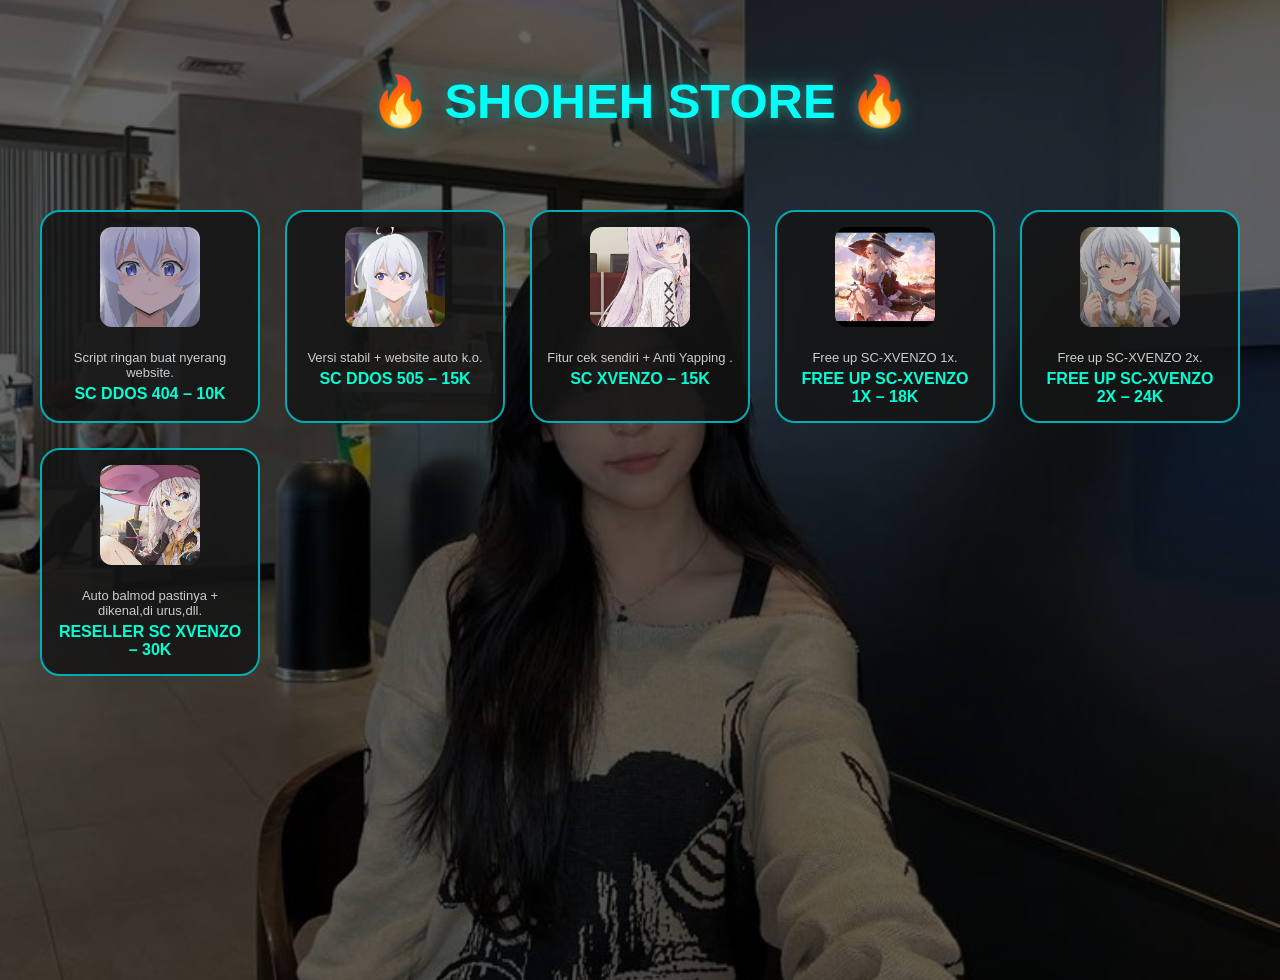
==== index.html @ 14c5262c "Add files via upload" ====
<!DOCTYPE html>
<html lang="id">
<head>
  <meta charset="UTF-8">
  <meta name="viewport" content="width=device-width, initial-scale=1">
  <title>SHOHEH Store</title>
  <link rel="stylesheet" href="style.css">
</head>
<body onclick="playMusic()">
  <!-- Musik -->
  <audio id="bg-music" src="assets/not.mp3" preload="auto"></audio>

  <!-- Container Konten -->
  <div class="container">
    <h1 class="judul">🔥 SHOHEH STORE 🔥</h1>

    <div class="button-grid">
      <!-- Button 1 -->
      <a href="https://wa.me/62895622182398?text=bang%20Shoheh%20saya%20mau%20SC%20DDOS%20404%2010K" class="btn">
        <img src="assets/ddos404.png" alt="SC DDOS 404">
        <p class="desc">Script ringan buat nyerang website.</p>
        <span>SC DDOS 404 – 10K</span>
      </a>

      <!-- Button 2 -->
      <a href="https://wa.me/62895622182398?text=bang%20Shoheh%20saya%20mau%20SC%20DDOS%20505%2015K" class="btn">
        <img src="assets/ddos505.png" alt="SC DDOS 505">
        <p class="desc">Versi stabil + website auto k.o.</p>
        <span>SC DDOS 505 – 15K</span>
      </a>

      <a href="https://wa.me/62895622182398?text=bang%20Shoheh%20saya%20mau%20SC%20XVENZO%2015K" class="btn">
        <img src="assets/sc venz.png" alt="RESELLER SC DDOS-25K">
        <p class="desc">Fitur cek sendiri + Anti Yapping .</p>
        <span>SC XVENZO – 15K</span>
      </a>

      <a href="https://wa.me/62895622182398?text=bang%20Shoheh%20saya%20mau%20SC%20XVENZO%20UP1x%2018K" class="btn">
        <img src="assets/reseler.png" alt="SC DDOS 505">
        <p class="desc">Free up SC-XVENZO 1x.</p>
        <span>FREE UP SC-XVENZO 1X – 18K</span>
      </a>

      <a href="https://wa.me/62895622182398?text=bang%20Shoheh%20saya%20mau%20SC%20XVENZO%20UP2x%2024K" class="btn">
        <img src="assets/elaina6.png" alt="SC DDOS 505">
        <p class="desc">Free up SC-XVENZO 2x.</p>
        <span>FREE UP SC-XVENZO 2X – 24K</span>
      </a>

      <a href="https://wa.me/62895622182398?text=bang%20Shoheh%20saya%20mau%20RESELLER%20SC%20XVENZO%2030K" class="btn">
        <img src="assets/elaina8.png" alt="SC DDOS 505">
        <p class="desc">Auto balmod pastinya + dikenal,di urus,dll.</p>
        <span>RESELLER SC XVENZO – 30K</span>
      </a>

    
    
      <!-- Tambahin yang lain sama formatnya -->
    </div>
  </div>

  <script>
    let musicPlayed = false;
    function playMusic() {
      if (!musicPlayed) {
        const audio = document.getElementById('bg-music');
        audio.volume = 0.5;
        audio.play().catch(e => console.log('Gagal play musik:', e));
        musicPlayed = true;
      }
    }
    document.addEventListener('DOMContentLoaded', () => {
      const audio = document.getElementById('bg-music');
      audio.volume = 0.5; // Set volume to 50%
      audio.loop = true; // Loop the music
    });
    document.addEventListener('auto', playMusic);
    document.addEventListener('touchstart', playMusic);
  </script>
</body>
</html>
---- style.css ----
/* Background Foto */
body {
  font-family: 'Segoe UI', sans-serif;
  margin: 0;
  padding: 0;
  background: url('assets/foto-bg.jpg') no-repeat center center fixed;
  background-size: cover;
  color: #fff;
  text-align: center;
}

/* Container semi-transparan */
.container {
  background-color: rgba(0, 0, 0, 0.6);
  min-height: 100vh;
  padding: 40px 20px;
}

/* Judul Glowing */
.judul {
  font-size: 49px;
  margin-bottom: 60px;
  color: #00fff7;
  text-shadow: 0 0 10px #365b5a, 0 0 20px #247976;
}

/* Grid Button */
.button-grid {
  display: grid;
  grid-template-columns: repeat(auto-fit, minmax(220px, 1fr));
  gap: 25px;
  padding: 20px;
}

/* Desain Button */
.btn {
  background-color: rgba(20, 20, 20, 0.85);
  border: 2px solid #00adb5;
  border-radius: 20px;
  padding: 15px;
  text-decoration: none;
  color: white;
  transition: 0.3s;
  display: flex;
  flex-direction: column;
  align-items: center;
}

.btn:hover {
  transform: scale(1.05);
  box-shadow: 0 0 15px #00adb5;
}

.btn img {
  width: 100px;
  height: 100px;
  border-radius: 12px;
  object-fit: cover;
  margin-bottom: 10px;
}

.desc {
  font-size: 13px;
  color: #ccc;
  margin-bottom: 5px;
}

.btn span {
  font-weight: bold;
  font-size: 16px;
  color: #00ffd5;
}
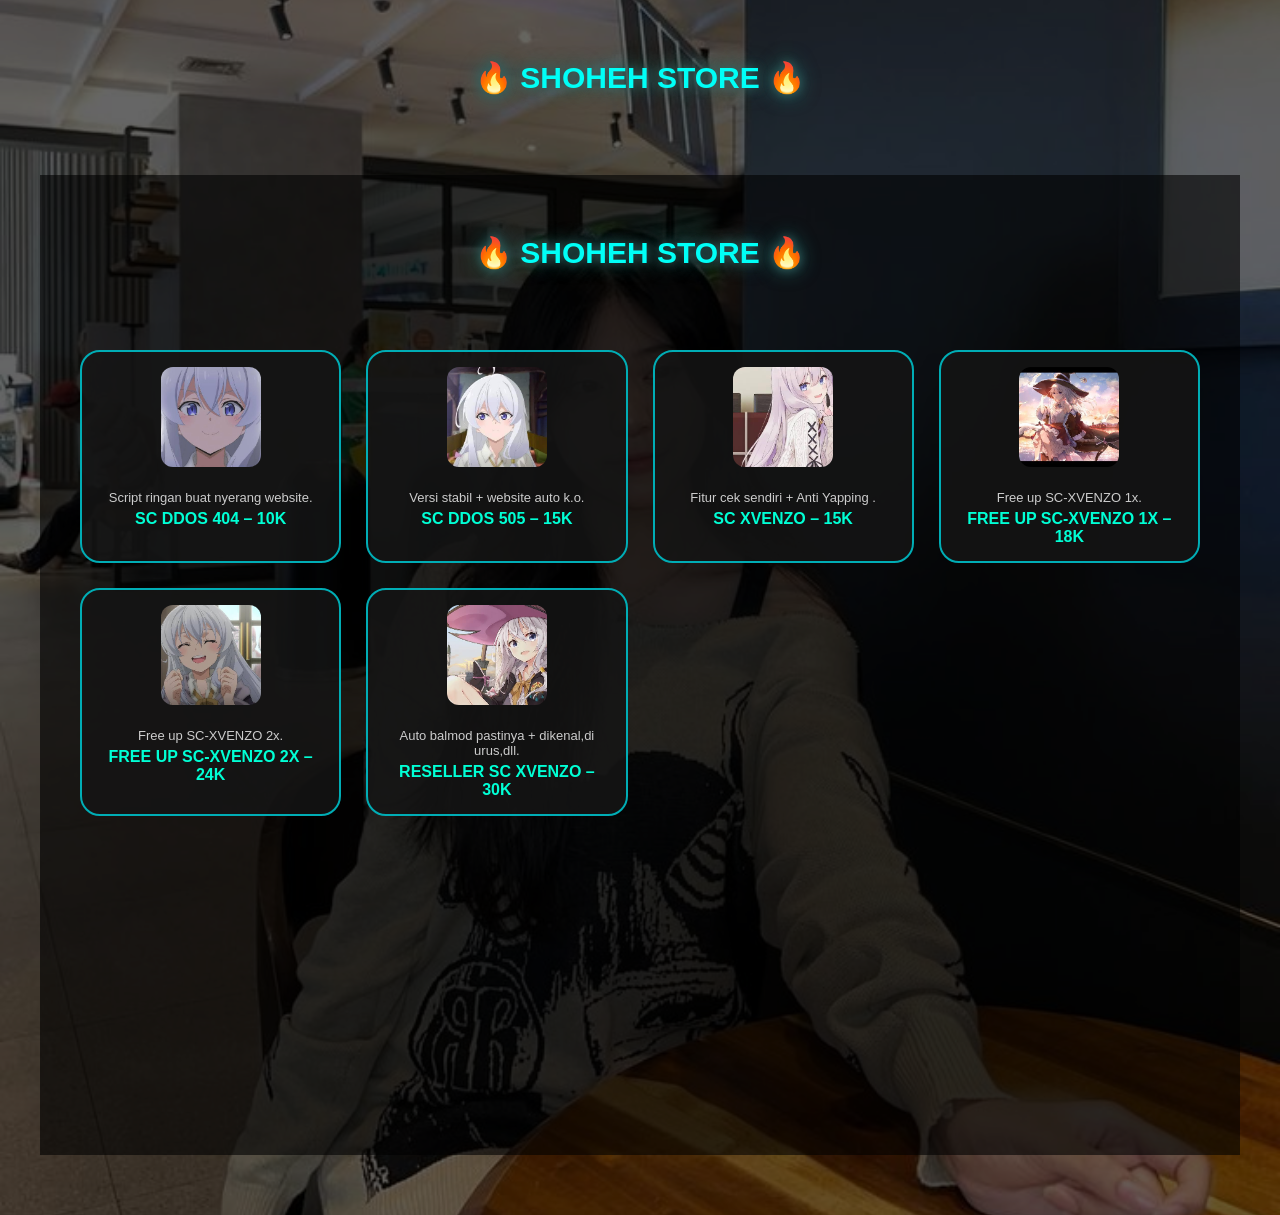
==== commit 9392516b: "Update index.html" ====
--- a/index.html
+++ b/index.html
@@ -9,6 +9,14 @@
 <body onclick="playMusic()">
   <!-- Musik -->
   <audio id="bg-music" src="assets/not.mp3" preload="auto"></audio>
+
+  <!-- Tombol Musik Tersembunyi -->
+  <button id="playBtn" onclick="playMusic()" style="display: none;">Play</button>
+
+  <div class="container" onclick="triggerPlay()">
+    <h1 class="judul">🔥 SHOHEH STORE 🔥</h1>
+
+    <div class="button-grid">
 
   <!-- Container Konten -->
   <div class="container">
--- a/style.css
+++ b/style.css
@@ -18,7 +18,7 @@
 
 /* Judul Glowing */
 .judul {
-  font-size: 49px;
+  font-size: 30px;
   margin-bottom: 60px;
   color: #00fff7;
   text-shadow: 0 0 10px #365b5a, 0 0 20px #247976;
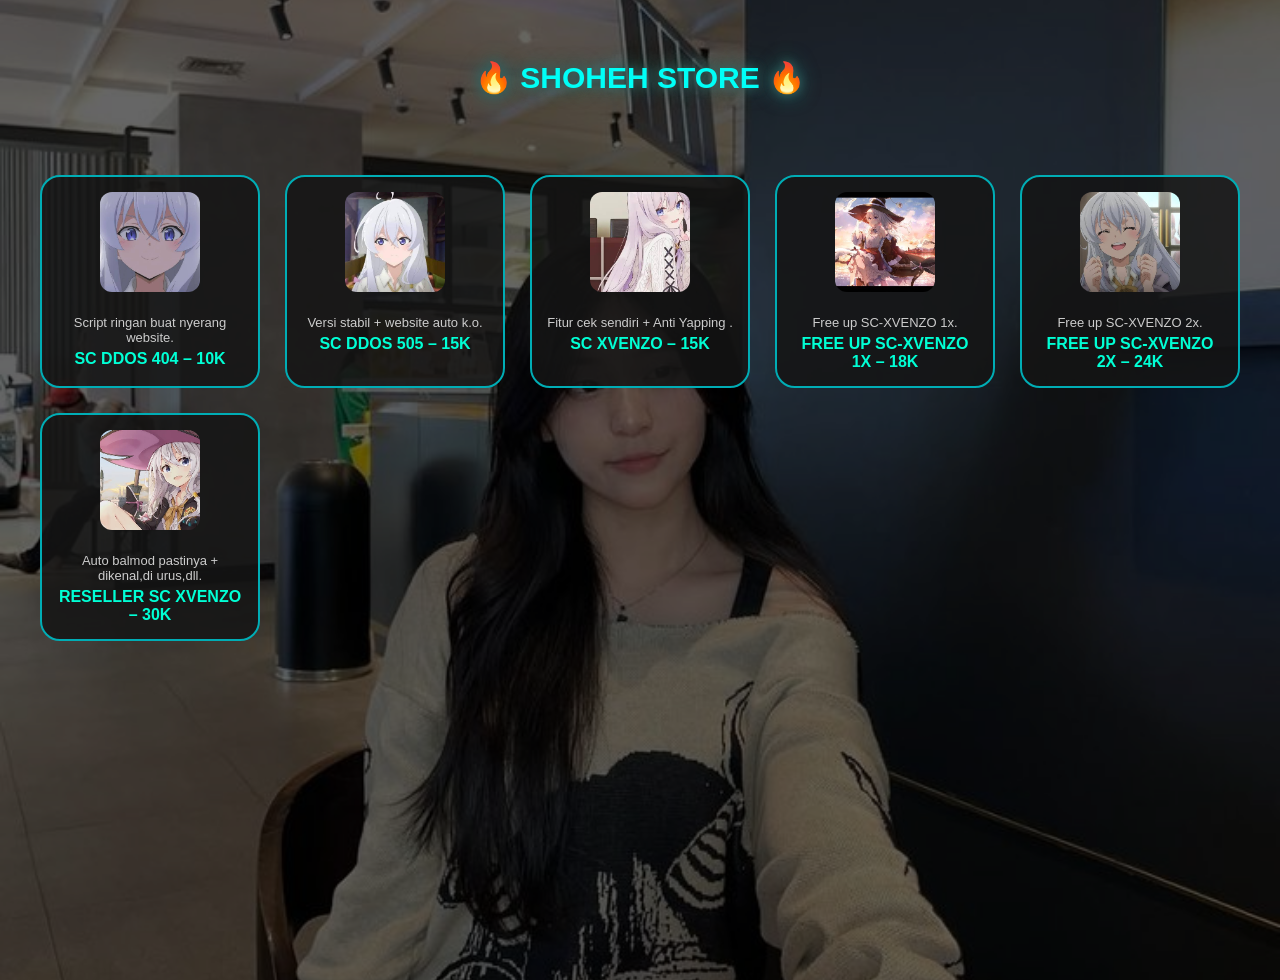
==== commit fd7def42: "Update index.html" ====
--- a/index.html
+++ b/index.html
@@ -9,14 +9,6 @@
 <body onclick="playMusic()">
   <!-- Musik -->
   <audio id="bg-music" src="assets/not.mp3" preload="auto"></audio>
-
-  <!-- Tombol Musik Tersembunyi -->
-  <button id="playBtn" onclick="playMusic()" style="display: none;">Play</button>
-
-  <div class="container" onclick="triggerPlay()">
-    <h1 class="judul">🔥 SHOHEH STORE 🔥</h1>
-
-    <div class="button-grid">
 
   <!-- Container Konten -->
   <div class="container">
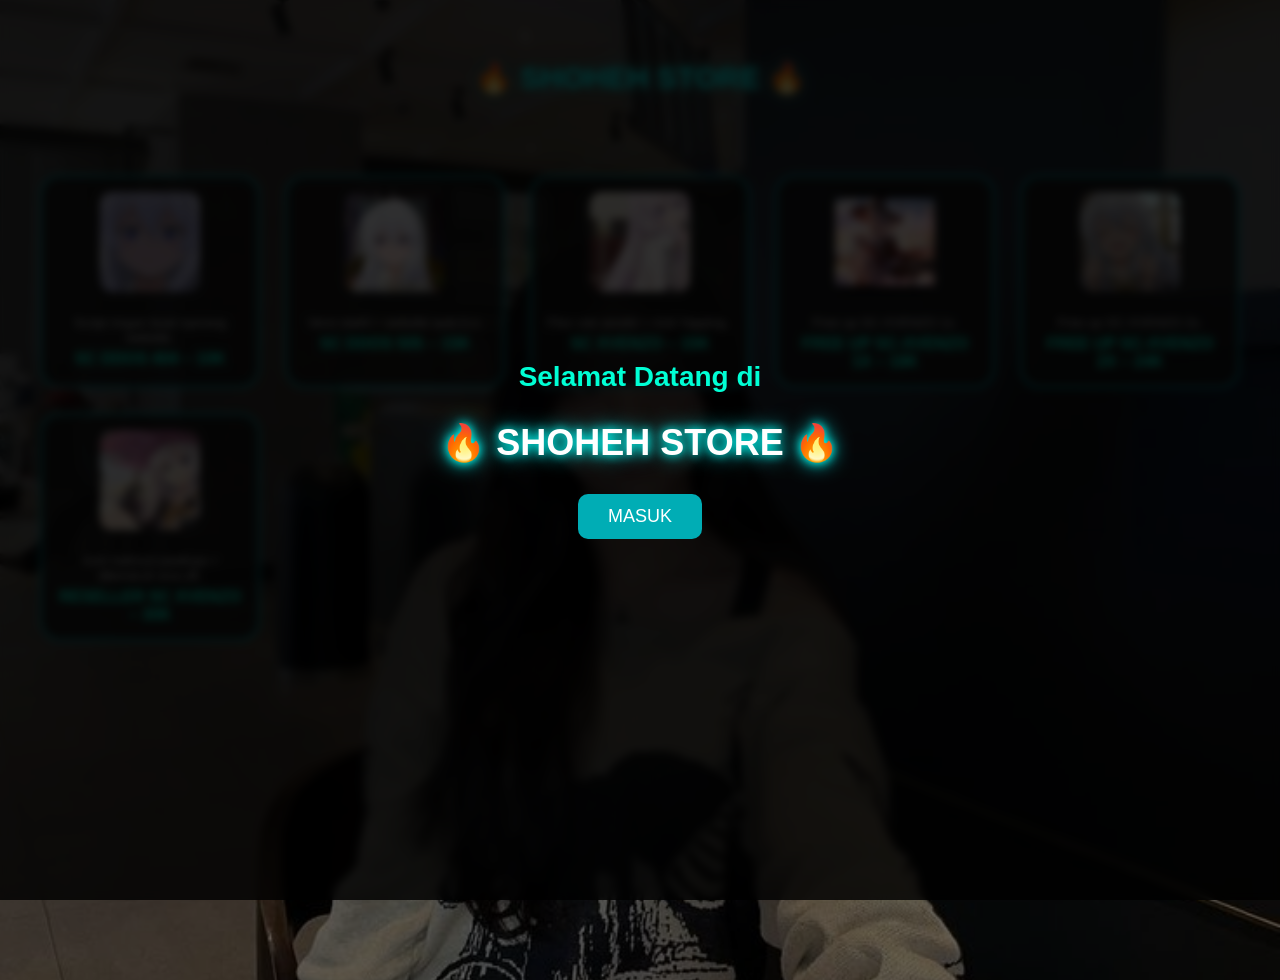
==== commit 032b561f: "Update index.html" ====
--- a/index.html
+++ b/index.html
@@ -9,6 +9,13 @@
 <body onclick="playMusic()">
   <!-- Musik -->
   <audio id="bg-music" src="assets/not.mp3" preload="auto"></audio>
+
+  <!-- HALAMAN WELCOME -->
+  <div id="welcome-screen" class="welcome-screen">
+    <h1>Selamat Datang di</h1>
+    <h2>🔥 SHOHEH STORE 🔥</h2>
+    <button onclick="enterSite()">MASUK</button>
+  </div>
 
   <!-- Container Konten -->
   <div class="container">
@@ -60,22 +67,17 @@
   </div>
 
   <script>
-    let musicPlayed = false;
-    function playMusic() {
-      if (!musicPlayed) {
-        const audio = document.getElementById('bg-music');
-        audio.volume = 0.5;
-        audio.play().catch(e => console.log('Gagal play musik:', e));
-        musicPlayed = true;
-      }
+    function enterSite() {
+      const audio = document.getElementById('bg-music');
+      const welcome = document.getElementById('welcome-screen');
+      const main = document.getElementById('main-content');
+
+      audio.volume = 0.5;
+      audio.play().catch(e => console.log("Gagal play musik:", e));
+
+      welcome.style.display = "none";
+      main.style.display = "block";
     }
-    document.addEventListener('DOMContentLoaded', () => {
-      const audio = document.getElementById('bg-music');
-      audio.volume = 0.5; // Set volume to 50%
-      audio.loop = true; // Loop the music
-    });
-    document.addEventListener('auto', playMusic);
-    document.addEventListener('touchstart', playMusic);
   </script>
 </body>
 </html>
--- a/style.css
+++ b/style.css
@@ -64,6 +64,46 @@
   color: #ccc;
   margin-bottom: 5px;
 }
+.welcome-screen {
+  position: fixed;
+  inset: 0;
+  background: rgba(0, 0, 0, 0.8);
+  backdrop-filter: blur(4px);
+  color: white;
+  display: flex;
+  flex-direction: column;
+  justify-content: center;
+  align-items: center;
+  z-index: 9999;
+}
+
+.welcome-screen h1 {
+  font-size: 28px;
+  margin: 0;
+  color: #00ffd5;
+}
+
+.welcome-screen h2 {
+  font-size: 36px;
+  margin-bottom: 30px;
+  text-shadow: 0 0 10px #00fff7, 0 0 20px #00fff7;
+}
+
+.welcome-screen button {
+  background-color: #00adb5;
+  color: white;
+  font-size: 18px;
+  padding: 12px 30px;
+  border: none;
+  border-radius: 10px;
+  cursor: pointer;
+  transition: 0.3s;
+}
+
+.welcome-screen button:hover {
+  background-color: #007c85;
+}
+
 
 .btn span {
   font-weight: bold;
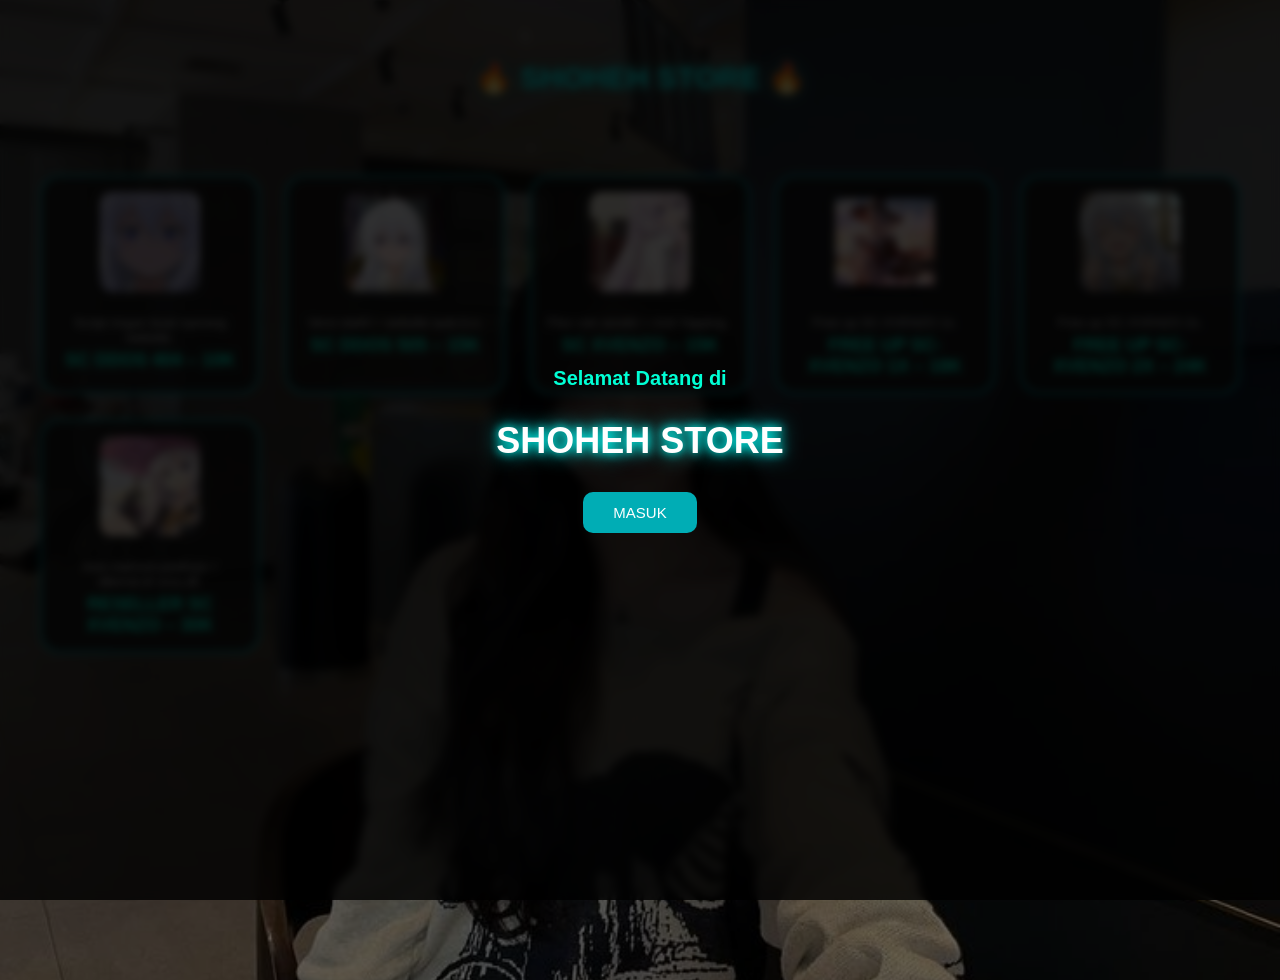
==== commit 869a01aa: "Update index.html" ====
--- a/index.html
+++ b/index.html
@@ -13,7 +13,7 @@
   <!-- HALAMAN WELCOME -->
   <div id="welcome-screen" class="welcome-screen">
     <h1>Selamat Datang di</h1>
-    <h2>🔥 SHOHEH STORE 🔥</h2>
+    <h2> SHOHEH STORE </h2>
     <button onclick="enterSite()">MASUK</button>
   </div>
 
--- a/style.css
+++ b/style.css
@@ -78,7 +78,7 @@
 }
 
 .welcome-screen h1 {
-  font-size: 28px;
+  font-size: 20px;
   margin: 0;
   color: #00ffd5;
 }
@@ -92,7 +92,7 @@
 .welcome-screen button {
   background-color: #00adb5;
   color: white;
-  font-size: 18px;
+  font-size: 15px;
   padding: 12px 30px;
   border: none;
   border-radius: 10px;
@@ -107,6 +107,6 @@
 
 .btn span {
   font-weight: bold;
-  font-size: 16px;
+  font-size: 18px;
   color: #00ffd5;
 }
